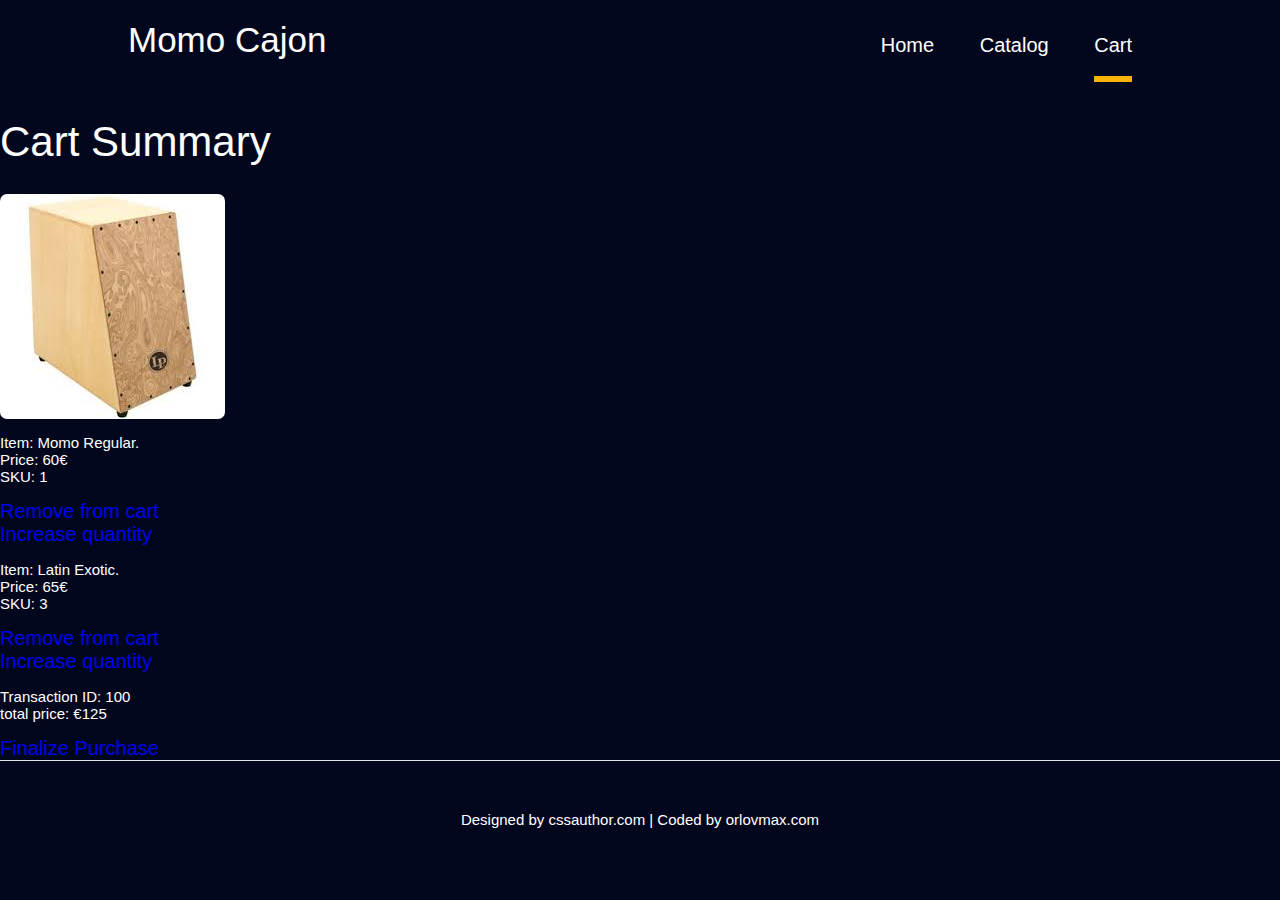
==== cart.html @ b3cd57c6 "GA" ====
<!DOCTYPE html>
<html lang="en">

<head>
    <meta charset="utf-8">
    <meta http-equiv="X-UA-Compatible" content="IE=edge">
    <meta name="viewport" content="width=device-width,initial-scale=1">
    <title>Product | product template

    </title>
    <meta name="description" content="Page-specific description">
    <meta name="keywords" content="Page-specific keywords">
    <link rel="shortcut icon" href="favicon.ico">
    <link rel="shortcut icon" href="static/images/favicons/favicon.png" type="image/x-icon">
    <link rel="apple-touch-icon" href="static/images/favicons/apple-touch-icon.png">
    <link rel="apple-touch-icon-precomposed" href="static/images/favicons/apple-touch-icon-precomposed.png">
    <link href="https://fonts.googleapis.com/css?family=Open+Sans&amp;subset=latin,cyrillic" rel="stylesheet" type="text/css">
    <link rel="stylesheet" href="static/css/screen.min.css">
    <link rel="stylesheet" href="static/css/slider.css">
    <script src="https://cdnjs.cloudflare.com/ajax/libs/jquery/2.1.3/jquery.min.js"></script>
    <script src="dev\slider.js"></script>
<!-- Google Tag Manager -->
<script>(function(w,d,s,l,i){w[l]=w[l]||[];w[l].push({'gtm.start':
    new Date().getTime(),event:'gtm.js'});var f=d.getElementsByTagName(s)[0],
    j=d.createElement(s),dl=l!='dataLayer'?'&l='+l:'';j.async=true;j.src=
    'https://www.googletagmanager.com/gtm.js?id='+i+dl;f.parentNode.insertBefore(j,f);
    })(window,document,'script','dataLayer','GTM-KJFF5VP');</script>
    <!-- End Google Tag Manager -->
</head>

<body>
    <!-- $Page header-->
    <header class="page-header">
        <div class="page-header__inner">
            <input class="page-header__nav-check" id="nav-check" type="checkbox">
            <label class="page-header__nav-icon" for="nav-check">
                <i class="fa fa-bars">

                </i>
            </label>
            <h1 class="page-header__logo">
                Momo Cajon
            </h1>
            <div class="page-header__nav">
                <!-- $Page navigation-->
                <nav class="page-nav">
                    <a class="page-nav__link" href="index.html">
                        Home

                    </a>
                    <a class="page-nav__link" href="catalog.html">
                        Catalog
                    </a>
                  
                    <a class="page-nav__link is-highlighted" href="cart.html">
                        Cart
                    </a>
                </nav>
            </div>
        </div>
    </header>

    <h1>Cart Summary</h1>
    <img class="image_D" src="static/images/gallery1.jpg " class="img_asc">
    <p>Item: Momo Regular.<br> Price: 60€<br> SKU: 1</p>
    <a  href="#">
        Remove from cart
    </a>
    <br>

    <a  href="#">
        Increase quantity
    </a>
    <br>

    <p>Item: Latin Exotic.<br>  Price: 65€<br> SKU: 3</p>
    <a  href="#">
        Remove from cart
    </a>
    <br>
    <a  href="#">
        Increase quantity
    </a>
    <br>
    <p> Transaction ID: 100 <br> total price: €125</p>

    <a  href="thank-you.html">
        Finalize Purchase
    </a>

    <br>



    <!-- $Page footer-->

    <footer class="page-footer ">
        <div class="page-footer__inner ">
            <p class="page-footer__copyright ">Designed by cssauthor.com | Coded by orlovmax.com</p>
        </div>
    </footer>
</body>

</html>
---- static/css/screen.min.css ----
::selection {
    color: #fff;
    background: #d00000;
}

h1 {
    font-size: 42px;
    font-weight: lighter;
    color: #fff;
}

h2 {
    font-size: 42px;
    font-weight: lighter;
    color: #fff;
}

h3 {
    font-size: 20px;
    font-weight: lighter color: #fff;
}

p {
    font-size: 15px;
    color: #fff;
}

a {
    font-size: 20px;
    text-decoration: none
}



html,
body {
    width: 100%;
    height: 100%;
}

body {
    background-color: #03071E;
    font-family: "Open Sans", sans-serif;
}



.page-header {
    position: relative;
    width: 100%;
    min-height: 90px;
    overflow: hidden
}

.page-header__inner {
    max-width: 1024px;
    margin: 0 auto
}

.page-header__inner:after {
    content: '';
    display: table;
    clear: both
}

.page-header__logo {
    float: left;
    margin-top: 20px;
    color: #fff;
    font-size: 35px;
    font-weight: lighter
}

.page-header__logo:before {
    display: inline-block;
    width: 45px;
    height: 45px;
    margin-right: 10px;
    margin-top: -10px;
    background-color: #fab407;
    font-family: serif;
    line-height: 1;
    font-size: 65px;
    color: #fff;
    text-align: center;
    vertical-align: middle;
    -webkit-border-radius: 50%;
    border-radius: 50%;
    -webkit-box-sizing: border-box;
    box-sizing: border-box
}

.page-header__nav {
    float: right;
    white-space: nowrap
}

.page-header__nav-check {
    display: none
}

.page-header__nav-icon {
    display: none;
    position: absolute;
    width: 60px;
    height: 45px;
    margin-top: 20px;
    right: 20px;
    z-index: 5;
    background-color: #fab407;
    -webkit-border-radius: 3px;
    border-radius: 3px;
    color: #fff;
    text-align: center;
    cursor: pointer;
    -webkit-transition: all .4s;
    -o-transition: all .4s;
    transition: all .4s
}

.page-header__nav-icon:hover {
    background-color: #fab407
}

.page-header__nav-icon i:before {
    font-size: 40px;
    line-height: 45px
}

.page-nav {
    width: 100%
}

.item-link {
    border-radius: 30px;
    text-align: center;
    width: 300px;
    height: 25px;
    margin: 35px 0 0 10px;
    padding: 8px 10px;
    background-color: #fab407;
    color: #fff;
}

.item-link:hover {
    background-color: #d00000;
    color: #fff;
}

.page-nav__link {
    margin: 0 20px;
    padding-bottom: 50px;
    border-bottom: 6px solid #fab407;
    line-height: 90px;
    color: #fff;
    -webkit-transition: all .4s;
    -o-transition: all .4s;
    transition: all .4s
}

.page-nav__link.is-highlighted {
    padding-bottom: 20px;
    color: #fff;
}

.page-nav__link:not(.is-highlighted):hover {
    padding-bottom: 20px;
    color: #fff;
}

.page-footer {
    width: 100%;
    min-height: 90px;
    padding-top: 35px;
    border-top: 1px solid #e5e5e5;
    text-align: center
}

.page-footer__inner {
    max-width: 1024px;
    margin: 0 auto
}

.product {
    width: 100%;
    min-height: 400px
}

.product__inner {
    max-width: 1024px;
    margin: 0 auto
}

.product__inner:after {
    content: '';
    display: table;
    clear: both
}

.promo {
    position: relative;
    width: 100%;
    height: 480px;
    background: url(../images/bg/westernflourish-01.jpg) center 0 no-repeat;
    overflow: hidden;
    -webkit-background-size: cover;
    background-size: cover
}

.promo__slider {
    max-width: 1024px;
    margin: 0 auto
}

.promo__slider:after {
    content: '';
    display: table;
    clear: both
}

.slider {
    width: 100%
}

.slider__radio {
    display: none
}

.slider__control {
    position: absolute;
    bottom: 20px;
    left: 50%;
    z-index: 100;
    width: 13px;
    height: 13px;
    background-color: rgba(255, 255, 255, .8);
    cursor: pointer;
    -webkit-border-radius: 50%;
    border-radius: 50%;
    -webkit-box-shadow: inset 1px 1px 2px 0 rgba(0, 0, 0, .8);
    box-shadow: inset 1px 1px 2px 0 rgba(0, 0, 0, .8);
    -webkit-transition: background-color .5s;
    -o-transition: background-color .5s;
    transition: background-color .5s
}

.slider__control[for=button-one] {
    margin-left: -25px
}

.slider__radio#button-one:checked~.slider__control[for=button-one] {
    background-color: #646464
}

.slider__radio#button-two:checked~.slider__control[for=button-two] {
    background-color: #646464
}

.slider__control[for=button-three] {
    margin-left: 25px
}

.slider__radio#button-three:checked~.slider__control[for=button-three] {
    background-color: #646464
}

.slider__items {
    -webkit-transition: all .5s;
    -o-transition: all .5s;
    transition: all .5s
}

.slider__radio#button-one:checked~.slider__items {
    margin-top: 0
}

.slider__radio#button-two:checked~.slider__items {
    margin-top: -535px
}

<!-- above default value was 480 px,
was updated to adgust slider 2 position-->
.slider__radio#button-three:checked~.slider__items {
    margin-top: -960px
}

.slider__item {
    height: 480px;
    padding-top: 35px;
    color: #fff;
    overflow: hidden;
    width: 100%;
    clear: both
}

.slider__item:after {
    content: '';
    display: table;
    clear: both
}

.slider__item:before,
.slider__item:after {
    display: block;
    content: '';
    clear: both;
    height: 0
}

.slider__item-image {
    float: left;
    width: 50%;
    margin-left: 0;
    margin-right: 0
}

.slider__item-image img {
    display: inline-block;
    max-width: 350px;
    max-height: 440px
}

.slider__item-image figcaption {
    font-size: 0;
    line-height: 0;
    color: transparent
}

.slider__item-info {
    float: left;
    width: 50%;
    margin-left: 0;
    margin-right: 0;
    margin-top: 100px
}

.slider__item-title {
    margin-bottom: 20px
}

.slider__item-text {
    line-height: 45px
}

.slider__item-link {
    display: block;
    border-radius: 30px;
    text-align: center;
    width: 170px;
    height: 35px;
    margin: 35px 0 0 10px;
    padding: 8px 10px;
    background-color: #fab407;
    color: #fff;
    -webkit-transition: all .5s;
    -o-transition: all .5s;
    transition: all .5s
}

.slider__item-link:before {
    content: "\2714";
    display: inline-block;
    width: 20px;
    height: 20px;
    margin-right: 10px;
    background-color: #fff;
    -webkit-border-radius: 50px;
    border-radius: 50px;
    color: #fab407;
    text-align: center;
    vertical-align: middle;
    line-height: 1
}

.slider__item-link:hover {
    background-color: #d00000
}

@media screen and (max-width:960px) {
    .page-header {
        padding: 0 30px;
        overflow: visible
    }
    .page-header__logo {
        width: 100%;
        color: #fff;
    }
    .page-header__nav {
        position: absolute;
        float: none;
        width: 100%;
        left: 0;
        margin-top: 90px;
        z-index: 100;
        background-color: #fff;
        border-top: 1px solid #ddd;
        border-bottom: 1px solid #ddd;
        white-space: normal;
        text-align: center;
        overflow: hidden;
        display: none;
    }
    .page-header__nav-check:checked~.page-header__nav {
        display: block
    }
    .page-header__nav-icon {
        display: inline-block
    }
    .page-nav__link {
        display: inline-block;
        margin: 0 0 0 -5px;
        padding: 10px 20px;
        border-bottom: none;
        line-height: 1
    }
    .page-nav__link.is-highlighted {
        padding-bottom: 10px;
        background-color: #000000
    }
    .page-nav__link:not(.is-highlighted):hover {
        padding-bottom: 10px;
        background-color: #000000
    }
    .promo {
        height: 320px;
        padding: 0 20px
    }
    .slider__radio#button-two:checked~.slider__items {
        margin-top: -320px
    }
    .slider__radio#button-three:checked~.slider__items {
        margin-top: -640px
    }
    .slider__item {
        height: 320px;
        padding-top: 20px
    }
    .slider__item-image {
        float: left;
        width: 33.33333%;
        margin-left: 0;
        margin-right: 0
    }
    .slider__item-image img {
        max-height: 210px
    }
    .slider__item-info {
        float: left;
        width: 66.66667%;
        margin-left: 0;
        margin-right: 0;
        margin-top: 0
    }
    .slider__item-title {
        margin-bottom: 10px;
        font-size: 35px
    }
    .slider__item-text {
        font-size: 20px;
        line-height: 30px
    }
    .slider__item-link {
        width: 235px;
        height: 55px;
        margin: 20px 0 0;
        padding: 8px 10px;
        font-size: 30px
    }
    .slider__item-link:before {
        width: 30px;
        height: 30px
    }
    
    
}
.parent_loop_main
{
    width: 100%;
    float: center;
    margin-bottom: 20px;
}

.t-a-c
{
    text-align: center;
    color: black;
}
.image_D
{
    width: auto;
    height: auto;
    border-radius: 7px;
    overflow: hidden;
}
.img_asc
{
    width: 100%;
    height: 100%;
    object-fit: cover;
}
.loop_elements
{
    color: black;
    width: 225px;
    height: auto;
    float: left;
    margin-right: 10px;
}
.usp-boxes
{
    align-items: center;
    background-color: #fff;
    height: auto;
    width: auto;
    border-radius: 20px;
    box-shadow: 1px 1px 1px 1px #030c44;
}
.img_slider
{
    width: 500;
    background-color: #ffffff50;
}
---- static/css/slider.css ----
<style>
* {box-sizing: border-box}
body {font-family: Verdana, sans-serif; margin:0}
.mySlides {display: none}
img {vertical-align: middle;}

/* Slideshow container */
.slideshow-container {
  max-width: 1000px;
  position: relative;
  margin: auto;
}

/* Next & previous buttons */
.prev, .next {
  cursor: pointer;
  position: absolute;
  top: 50%;
  width: auto;
  padding: 16px;
  margin-top: -22px;
  color: white;
  font-weight: bold;
  font-size: 18px;
  transition: 0.6s ease;
  border-radius: 0 3px 3px 0;
  user-select: none;
}

/* Position the "next button" to the right */
.next {
  right: 0;
  border-radius: 3px 0 0 3px;
}

/* On hover, add a black background color with a little bit see-through */
.prev:hover, .next:hover {
  background-color: rgba(0,0,0,0.8);
}

/* Caption text */
.text {
  color: #f2f2f2;
  font-size: 20px;
  padding: 8px 12px;
  position: absolute;
  bottom: 8px;
  width: 50%;
   margin-top: 30px;
   margin-bottom: 100px;
   margin-left: 45%;
   margin-right: 50px;
   overflow:hidden;
   float:right;
  text-align: right;
}

/* Number text (1/3 etc) */
.numbertext {
  color: #f2f2f2;
  font-size: 12px;
  padding: 8px 12px;
  position: absolute;
  top: 0;
}

/* The dots/bullets/indicators */
.dot {
  cursor: pointer;
  height: 15px;
  width: 15px;
  margin: 0 2px;
  background-color: #bbb;
  border-radius: 50%;
  display: inline-block;
  transition: background-color 0.6s ease;
}

.active, .dot:hover {
  background-color: #717171;
}

/* Fading animation */
.fade {
  -webkit-animation-name: fade;
  -webkit-animation-duration: 1.5s;
  animation-name: fade;
  animation-duration: 1.5s;
}

@-webkit-keyframes fade {
  from {opacity: .4} 
  to {opacity: 1}
}

@keyframes fade {
  from {opacity: .4} 
  to {opacity: 1}
}

/* On smaller screens, decrease text size */
@media only screen and (max-width: 300px) {
  .prev, .next,.text {font-size: 11px}
}
</style>
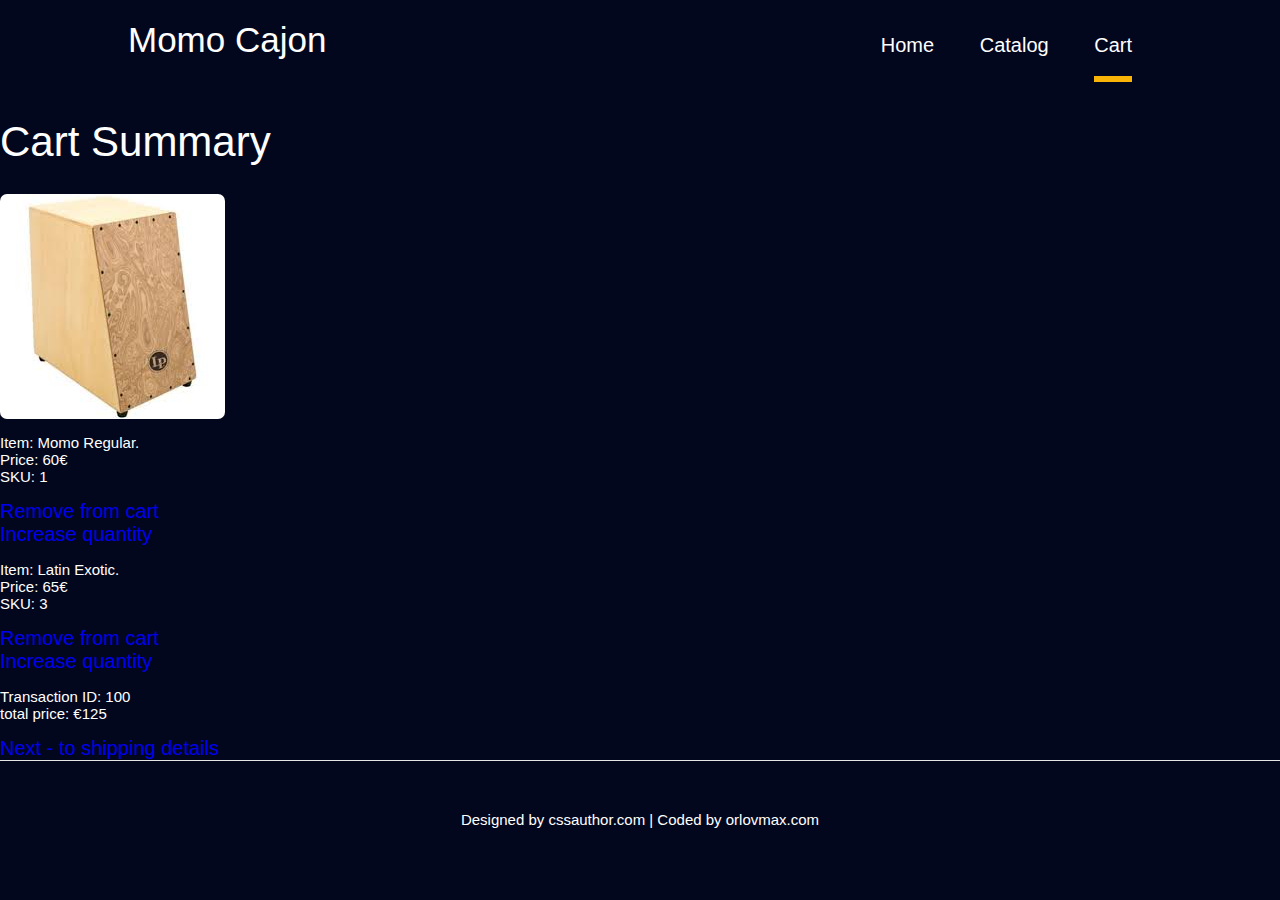
==== commit 0490736d: "finalization of e-commerce" ====
--- a/cart.html
+++ b/cart.html
@@ -19,7 +19,47 @@
     <link rel="stylesheet" href="static/css/slider.css">
     <script src="https://cdnjs.cloudflare.com/ajax/libs/jquery/2.1.3/jquery.min.js"></script>
     <script src="dev\slider.js"></script>
-<!-- Google Tag Manager -->
+
+ <!-- Data Layer -->
+ <script> 
+    dataLayer = [{
+        'page-type': 'checkout',
+        'step': 'cart-items',
+        event: "view_cart", "begin_checkout",
+     ecommerce: {
+	 currency: "EUR",
+	 value: 125.00,
+     items: [
+     {
+         item_id: "SKU_001",
+          item_name: "Momo Regular",
+         currency: "EUR",
+         index: 0,
+         item_brand: "Momo",
+         item_category: "Cajon",
+         item_variant: "big",
+         price: 60.00,
+         weight: "30kg",
+         quantity: 1
+    },
+	 {
+         item_id: "SKU_003",
+          item_name: "Latin Exotic",
+         currency: "EUR",
+         index: 0,
+         item_brand: "Momo",
+         item_category: "Cajon",
+         item_variant: "big",
+         price: 65.00,
+         weight: "30kg",
+         quantity: 1
+    },
+  ]
+  }
+
+            }];
+</script>
+    <!-- Google Tag Manager -->
 <script>(function(w,d,s,l,i){w[l]=w[l]||[];w[l].push({'gtm.start':
     new Date().getTime(),event:'gtm.js'});var f=d.getElementsByTagName(s)[0],
     j=d.createElement(s),dl=l!='dataLayer'?'&l='+l:'';j.async=true;j.src=
@@ -84,8 +124,8 @@
     <br>
     <p> Transaction ID: 100 <br> total price: €125</p>
 
-    <a  href="thank-you.html">
-        Finalize Purchase
+    <a  href="shipping-details.html">
+        Next - to shipping details
     </a>
 
     <br>
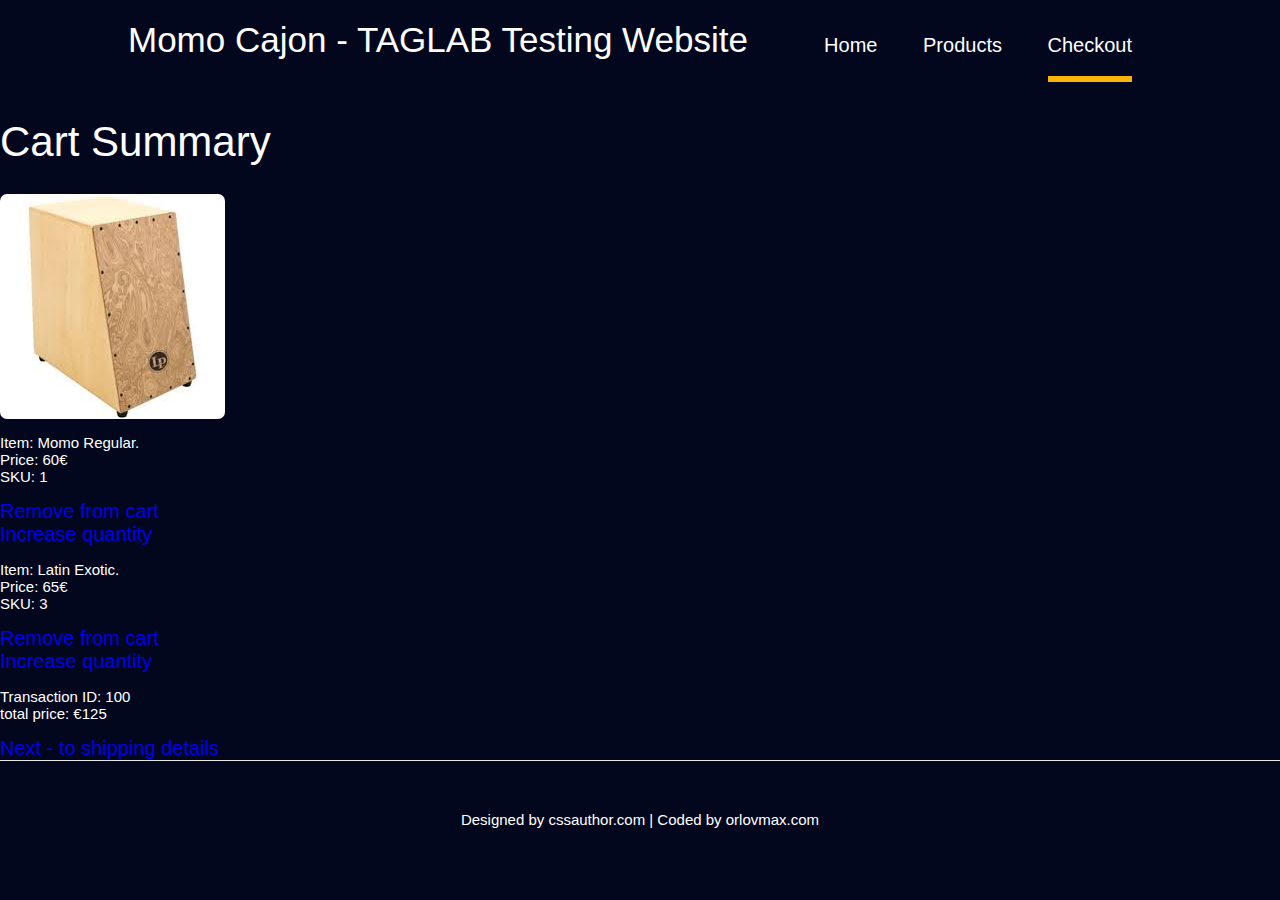
==== commit 6a017cdf: "Cajon Taglab Update" ====
--- a/cart.html
+++ b/cart.html
@@ -22,10 +22,10 @@
 
  <!-- Data Layer -->
  <script> 
-    dataLayer = [{
+    var dataLayer = [{
         'page-type': 'checkout',
         'step': 'cart-items',
-        event: "view_cart", "begin_checkout",
+        'event': "view_cart",
      ecommerce: {
 	 currency: "EUR",
 	 value: 125.00,
@@ -59,6 +59,27 @@
 
             }];
 </script>
+<script>dataLayer.push({
+    event: `begin_checkout`,
+    ecommerce: {
+    items: [
+    {
+        item_id: `SKU_001`,
+         item_name: `Momo Regular`,
+        currency: `EUR`,
+        index: 0,
+        item_brand: `Momo`,
+        item_category: `Cajon`,
+        item_variant: `big`,
+        location_id: `L_1`,
+        price: 60.00,
+        weight: `30kg`,
+        quantity: 1
+   },
+,
+]
+ }
+});</script>
     <!-- Google Tag Manager -->
 <script>(function(w,d,s,l,i){w[l]=w[l]||[];w[l].push({'gtm.start':
     new Date().getTime(),event:'gtm.js'});var f=d.getElementsByTagName(s)[0],
@@ -79,7 +100,7 @@
                 </i>
             </label>
             <h1 class="page-header__logo">
-                Momo Cajon
+                Momo Cajon - TAGLAB Testing Website
             </h1>
             <div class="page-header__nav">
                 <!-- $Page navigation-->
@@ -89,11 +110,11 @@
 
                     </a>
                     <a class="page-nav__link" href="catalog.html">
-                        Catalog
+                        Products
                     </a>
                   
                     <a class="page-nav__link is-highlighted" href="cart.html">
-                        Cart
+                        Checkout
                     </a>
                 </nav>
             </div>
